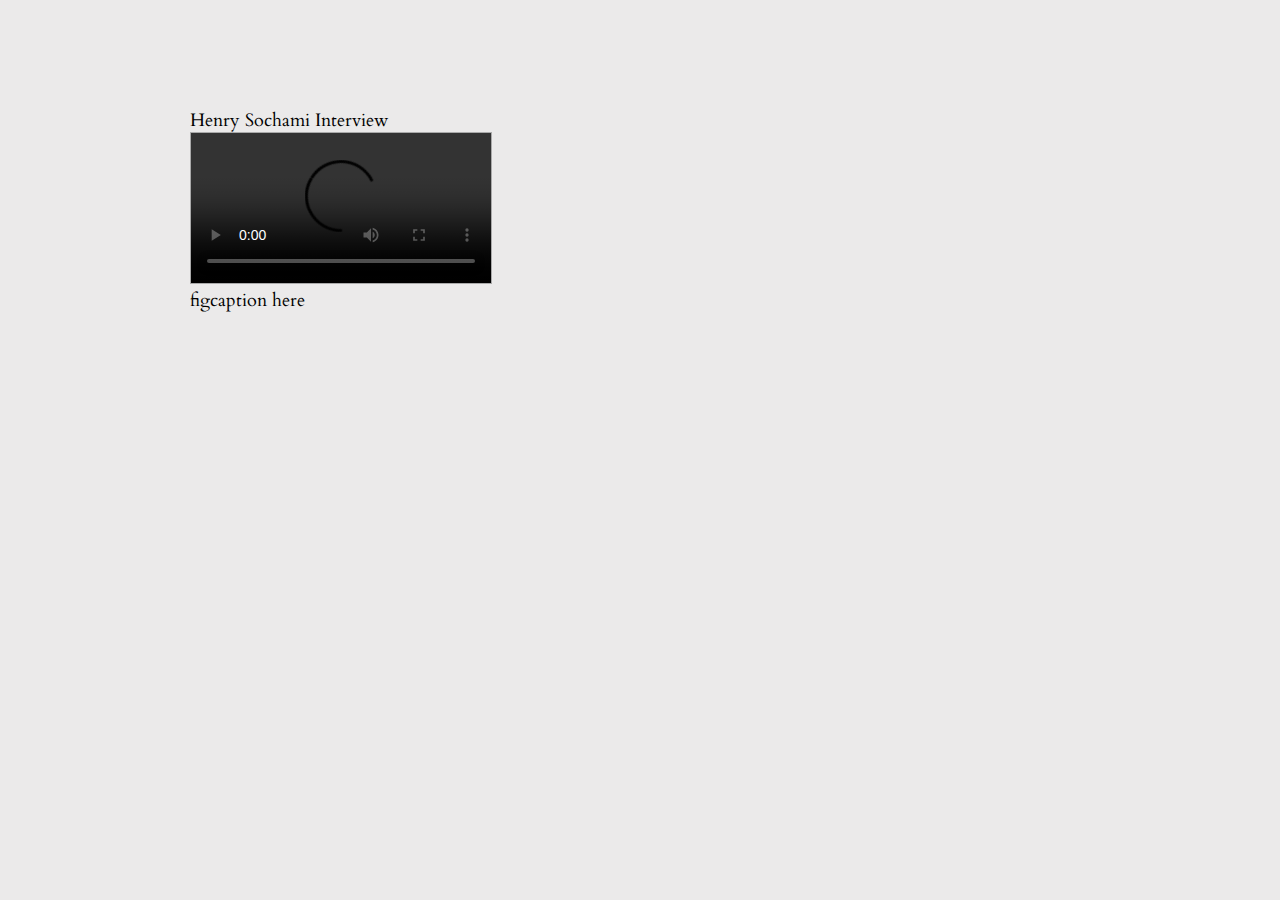
==== index.html @ 6abcd321 "fixed file structure and updated html file accordingly" ====
<!DOCTYPE html>
<html lang="en">
<head>
  <title>Voices of the Holocaust</title>
  <meta charset ="utf-8" />
  <meta name="viewport" content="width=device-width,initial-scale=1.0,shrink-to-fit=no" />
  <link rel="stylesheet" href="screen.css"/>
  <link href="https://fonts.googleapis.com/css?family=Montserrat" rel="stylesheet">
  <link href="https://fonts.googleapis.com/css?family=Cardo" rel="stylesheet">
  <script src="js/modernizr.js"></script>
  <!-- keep baseholdit link for future reference
  <link rel="stylesheet" href="https://basehold.it/22" /> -->
</head>
<body>
    <h1>Henry Sochami Interview</h1>
    <figure>
      <video id="video" controls preload="metadata">
        <source type="audio/mp3" src="audio/sochamiH_9-43A_SLP.mp3">
        <track label="Spanish" kind="subtitles" srclang="es" src="vtt/transcript.vtt">
        <track label="English" kind="subtitles" srclang="en" src="vtt/translation.vtt" default>
      </video>
      <figcaption>figcaption here</figcaption>
    </figure>
  </body>
  </html>
---- screen.css ----
/* http://meyerweb.com/eric/tools/css/reset/
   v2.0 | 20110126
   License: none (public domain)
*/

html, body, div, span, applet, object, iframe,
h1, h2, h3, h4, h5, h6, p, blockquote, pre,
a, abbr, acronym, address, big, cite, code,
del, dfn, em, img, ins, kbd, q, s, samp,
small, strike, strong, sub, sup, tt, var,
b, u, i, center,
dl, dt, dd, ol, ul, li,
fieldset, form, label, legend,
table, caption, tbody, tfoot, thead, tr, th, td,
article, aside, canvas, details, embed,
figure, figcaption, footer, header, hgroup,
menu, nav, output, ruby, section, summary,
time, mark, audio, video {
	margin: 0;
	padding: 0;
	border: 0;
	font-size: 100%;
	font: inherit;
	vertical-align: baseline;
}
/* HTML5 display-role reset for older browsers */
article, aside, details, figcaption, figure,
footer, header, hgroup, menu, nav, section {
	display: block;
}
body {
	line-height: 1;
}
ol, ul {
	list-style: none;
}
blockquote, q {
	quotes: none;
}
blockquote:before, blockquote:after,
q:before, q:after {
	content: '';
	content: none;
}

/* End Reset CSS */
/* Begin Site Styles */
/* Using modular scale http://www.modularscale.com/?18&px&1.667 */
html {
  font-size: 1.125em; /* 18 /16 = 1.25 */
	line-height: 1.22222em; /* 22 / 19 = 1.222... aka 122% */
  text-rendering: optimizeLegibility;
	-moz-text-size-adjust: 100%;
	-webkit-text-size-adjust: 100%;
	-ms-text-size-adjust: 100%;
	text-size-adjust: 100%;
	padding-top: 2.44444em; /* 44/ 18 = 2.44444 */
	padding-right: 1.22222em;
	padding-left: 1.22222em;
	font-family: 'Cardo', 'Bookman Oldstyle', serif;
	background-color: #EBEAEA; /* Light Gray */
}
body {
	line-height: 1.22222em; /* 22 / 19 = 1.222... aka 122% */
	padding-top: 3.666em; /* 66 / 18 = 3.666 */
  padding-right: 1.222em; /* 22 / 18 = 1.222 */
  padding-left: 1.222em; /* 22 / 18 = 1.222 */
  width: 90%;
  max-width: 900px;
  margin: 0 auto;
}

header {
	margin-bottom: 20px;
		}

figure {
	margin: 0
		}

video {
	border: 1px solid #aaa;
	object-fit: initial;
		}

::cue {
	font-size: 20px;
		}
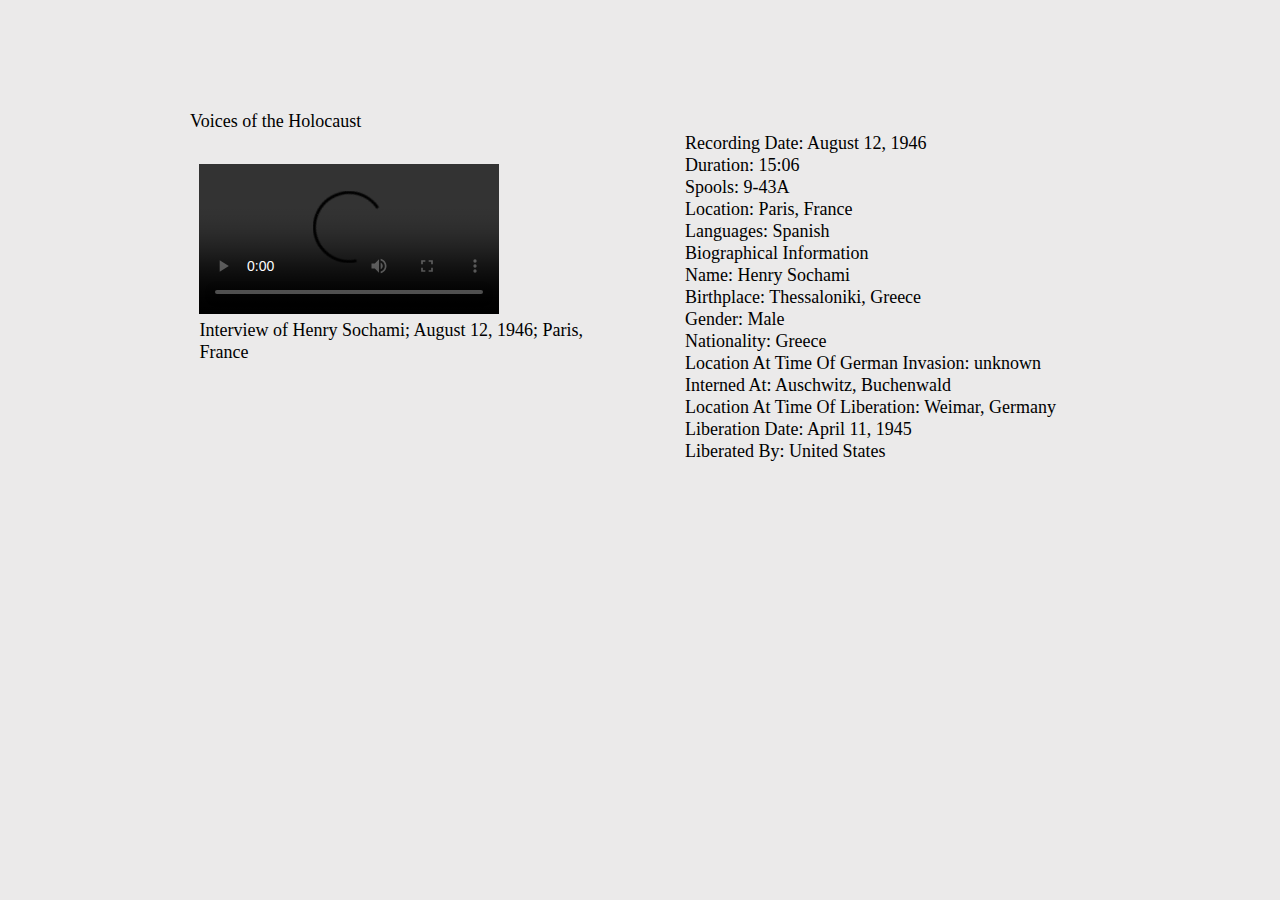
==== commit 9694fbfd: "updated css to include two columns and added biographical content from voices site to html" ====
--- a/index.html
+++ b/index.html
@@ -2,6 +2,7 @@
 <html lang="en">
 <head>
   <title>Voices of the Holocaust</title>
+
   <meta charset ="utf-8" />
   <meta name="viewport" content="width=device-width,initial-scale=1.0,shrink-to-fit=no" />
   <link rel="stylesheet" href="screen.css"/>
@@ -12,14 +13,96 @@
   <link rel="stylesheet" href="https://basehold.it/22" /> -->
 </head>
 <body>
-    <h1>Henry Sochami Interview</h1>
-    <figure>
-      <video id="video" controls preload="metadata">
-        <source type="audio/mp3" src="audio/sochamiH_9-43A_SLP.mp3">
-        <track label="Spanish" kind="subtitles" srclang="es" src="vtt/transcript.vtt">
-        <track label="English" kind="subtitles" srclang="en" src="vtt/translation.vtt" default>
-      </video>
-      <figcaption>figcaption here</figcaption>
-    </figure>
+<h1>Voices of the Holocaust</h1>
+<main id="content">
+  <figure id="primary">
+    <video id="video" controls preload="metadata">
+      <source type="audio/mp3" src="audio/sochamiH_9-43A_SLP.mp3">
+      <track label="Spanish" kind="subtitles" srclang="es" src="vtt/transcript.vtt">
+      <track label="English" kind="subtitles" srclang="en" src="vtt/translation.vtt" default>
+    </video>
+    <figcaption>Interview of Henry Sochami; August 12, 1946; Paris, France</figcaption>
+  </figure>
+      <aside id="supporting">
+        <ul>
+    <li>
+        Recording Date:
+        <span class="recording_date">August 12, 1946</span>
+    </li>
+    <li>
+        Duration:
+        <span class="duration">15:06</span>
+    </li>
+    <li>
+        Spools:
+        <span class="spools">9-43A</span>
+    </li>
+    <li>
+        Location:
+        <span class="location">Paris, France</span>
+    </li>
+    <li>
+        Languages:
+        <span class="languages">Spanish</span>
+    </li>
+</ul>
+<h3>Biographical Information</h3>
+<ul class="bio">
+    <li>
+        Name:
+        <span class="name">
+            Henry Sochami
+        </span>
+    </li>
+    <li>
+        Birthplace:
+        <span class="birthplace">
+            Thessaloniki, Greece
+        </span>
+    </li>
+    <li>
+        Gender:
+        <span class="gender">
+            Male
+        </span>
+    </li>
+    <li>
+        Nationality:
+        <span class="nationality">
+            Greece
+        </span>
+    </li>
+    <li>
+        Location At Time Of German Invasion:
+        <span class="location_at_time_of_german_invasion">
+            unknown
+        </span>
+    </li>
+    <li>
+        Interned At:
+        <span class="interned_at">
+            Auschwitz, Buchenwald
+        </span>
+    </li>
+    <li>
+        Location At Time Of Liberation:
+        <span class="location_at_time_of_liberation">
+            Weimar, Germany
+        </span>
+    </li>
+    <li>
+        Liberation Date:
+        <span class="liberation_date">
+            April 11, 1945
+        </span>
+    </li>
+    <li>
+        Liberated By:
+        <span class="liberated_by">
+            United States
+        </span>
+    </li>
+</ul>
+</aside>
   </body>
   </html>
--- a/screen.css
+++ b/screen.css
@@ -57,7 +57,6 @@
 	padding-top: 2.44444em; /* 44/ 18 = 2.44444 */
 	padding-right: 1.22222em;
 	padding-left: 1.22222em;
-	font-family: 'Cardo', 'Bookman Oldstyle', serif;
 	background-color: #EBEAEA; /* Light Gray */
 }
 body {
@@ -75,14 +74,24 @@
 		}
 
 figure {
-	margin: 0
+	max-width:64rem;
+	width:100%;
+	max-height:30.875rem;
+	height:100%;
+	margin:1.25rem auto;
+	padding:1.051%;
+}
+
+#primary {
+	width: 45%;
+	float: left;
+	margin-right: 2.0348837%;
+}
+#supporting {
+	width: 45%;
+	margin-left: 2.0348837%;
+	float: right;
+}
+::cue {
+	font-size: .7em /* 1.125em; 18 /16 = 1.25 */
 		}
-
-video {
-	border: 1px solid #aaa;
-	object-fit: initial;
-		}
-
-::cue {
-	font-size: 20px;
-		}
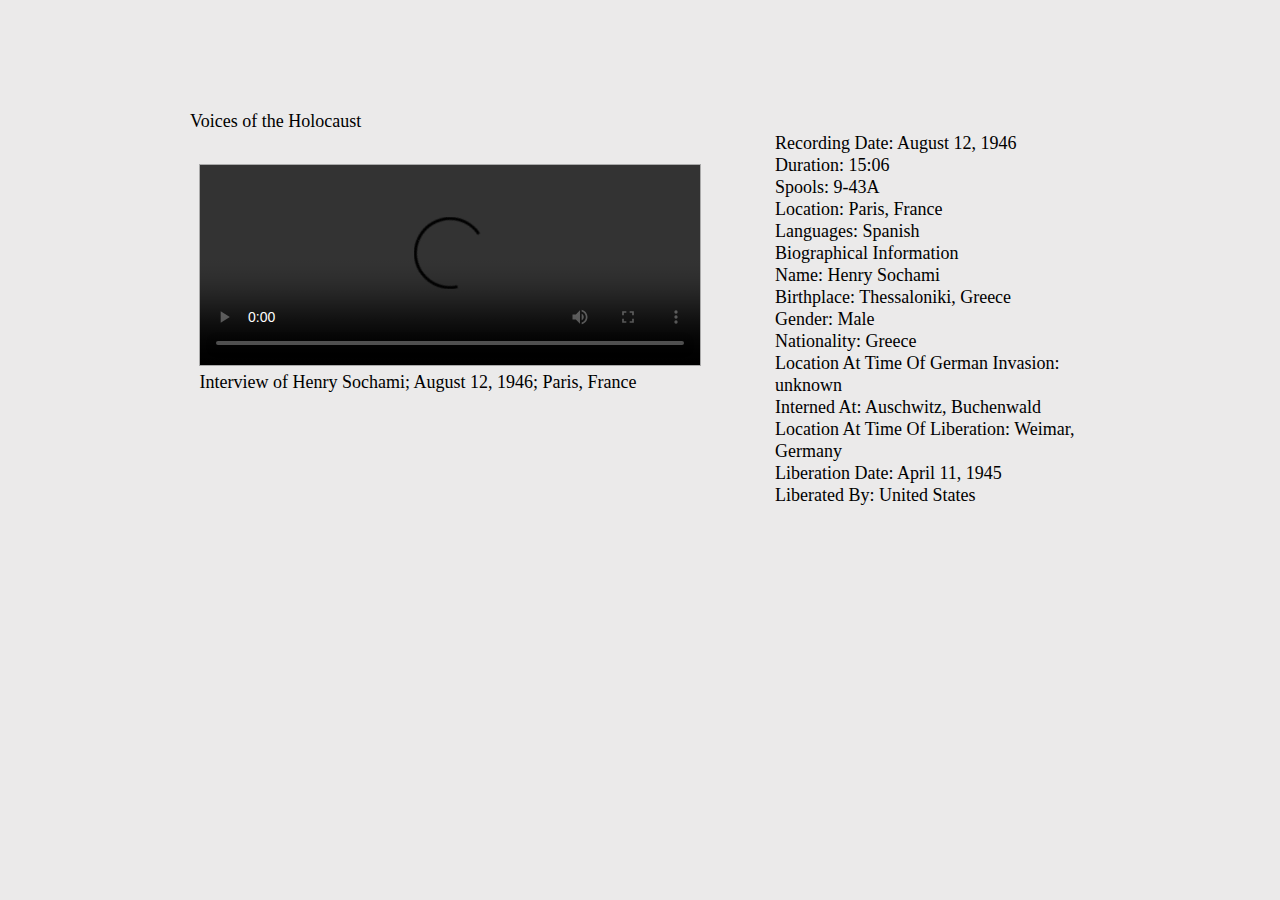
==== commit e5c000ef: "Fixed typos in vtt files. Added video to pseudo element in an attemt to change chrome font size in v" ====
--- a/index.html
+++ b/index.html
@@ -16,7 +16,7 @@
 <h1>Voices of the Holocaust</h1>
 <main id="content">
   <figure id="primary">
-    <video id="video" controls preload="metadata">
+    <video id="video" controls preload="metadata", controls width="500" height="200">
       <source type="audio/mp3" src="audio/sochamiH_9-43A_SLP.mp3">
       <track label="Spanish" kind="subtitles" srclang="es" src="vtt/transcript.vtt">
       <track label="English" kind="subtitles" srclang="en" src="vtt/translation.vtt" default>
--- a/screen.css
+++ b/screen.css
@@ -16,31 +16,31 @@
 figure, figcaption, footer, header, hgroup,
 menu, nav, output, ruby, section, summary,
 time, mark, audio, video {
-	margin: 0;
-	padding: 0;
-	border: 0;
-	font-size: 100%;
-	font: inherit;
-	vertical-align: baseline;
+  margin: 0;
+  padding: 0;
+  border: 0;
+  font-size: 100%;
+  font: inherit;
+  vertical-align: baseline;
 }
 /* HTML5 display-role reset for older browsers */
 article, aside, details, figcaption, figure,
 footer, header, hgroup, menu, nav, section {
-	display: block;
+  display: block;
 }
 body {
-	line-height: 1;
+  line-height: 1;
 }
 ol, ul {
-	list-style: none;
+  list-style: none;
 }
 blockquote, q {
-	quotes: none;
+  quotes: none;
 }
 blockquote:before, blockquote:after,
 q:before, q:after {
-	content: '';
-	content: none;
+  content: '';
+  content: none;
 }
 
 /* End Reset CSS */
@@ -48,50 +48,51 @@
 /* Using modular scale http://www.modularscale.com/?18&px&1.667 */
 html {
   font-size: 1.125em; /* 18 /16 = 1.25 */
-	line-height: 1.22222em; /* 22 / 19 = 1.222... aka 122% */
+  line-height: 1.22222em; /* 22 / 19 = 1.222... aka 122% */
   text-rendering: optimizeLegibility;
-	-moz-text-size-adjust: 100%;
-	-webkit-text-size-adjust: 100%;
-	-ms-text-size-adjust: 100%;
-	text-size-adjust: 100%;
-	padding-top: 2.44444em; /* 44/ 18 = 2.44444 */
-	padding-right: 1.22222em;
-	padding-left: 1.22222em;
-	background-color: #EBEAEA; /* Light Gray */
+  -moz-text-size-adjust: 100%;
+  -webkit-text-size-adjust: 100%;
+  -ms-text-size-adjust: 100%;
+  text-size-adjust: 100%;
+  padding-top: 2.44444em; /* 44/ 18 = 2.44444 */
+  padding-right: 1.22222em;
+  padding-left: 1.22222em;
+  background-color: #EBEAEA; /* Light Gray */
 }
 body {
-	line-height: 1.22222em; /* 22 / 19 = 1.222... aka 122% */
-	padding-top: 3.666em; /* 66 / 18 = 3.666 */
+  line-height: 1.22222em; /* 22 / 19 = 1.222... aka 122% */
+  padding-top: 3.666em; /* 66 / 18 = 3.666 */
   padding-right: 1.222em; /* 22 / 18 = 1.222 */
   padding-left: 1.222em; /* 22 / 18 = 1.222 */
   width: 90%;
   max-width: 900px;
   margin: 0 auto;
 }
-
 header {
-	margin-bottom: 20px;
-		}
-
+  margin-bottom: 20px;
+  }
 figure {
-	max-width:64rem;
-	width:100%;
-	max-height:30.875rem;
-	height:100%;
-	margin:1.25rem auto;
-	padding:1.051%;
+  max-width:64rem;
+  width:100%;
+  max-height:30.875rem;
+  height:100%;
+  margin:1.25rem auto;
+  padding:1.051%;
 }
-
 #primary {
-	width: 45%;
-	float: left;
-	margin-right: 2.0348837%;
+  width: 55%;
+  float: left;
+  margin-right: 2.0348837%;
 }
 #supporting {
-	width: 45%;
-	margin-left: 2.0348837%;
-	float: right;
+  width: 35%;
+  margin-left: 2.0348837%;
+  float: right;
 }
-::cue {
-	font-size: .7em /* 1.125em; 18 /16 = 1.25 */
-		}
+video {
+   border: 1px solid #aaa;
+   object-fit: initial;
+}
+video::cue {
+  font-size: .7em
+  }
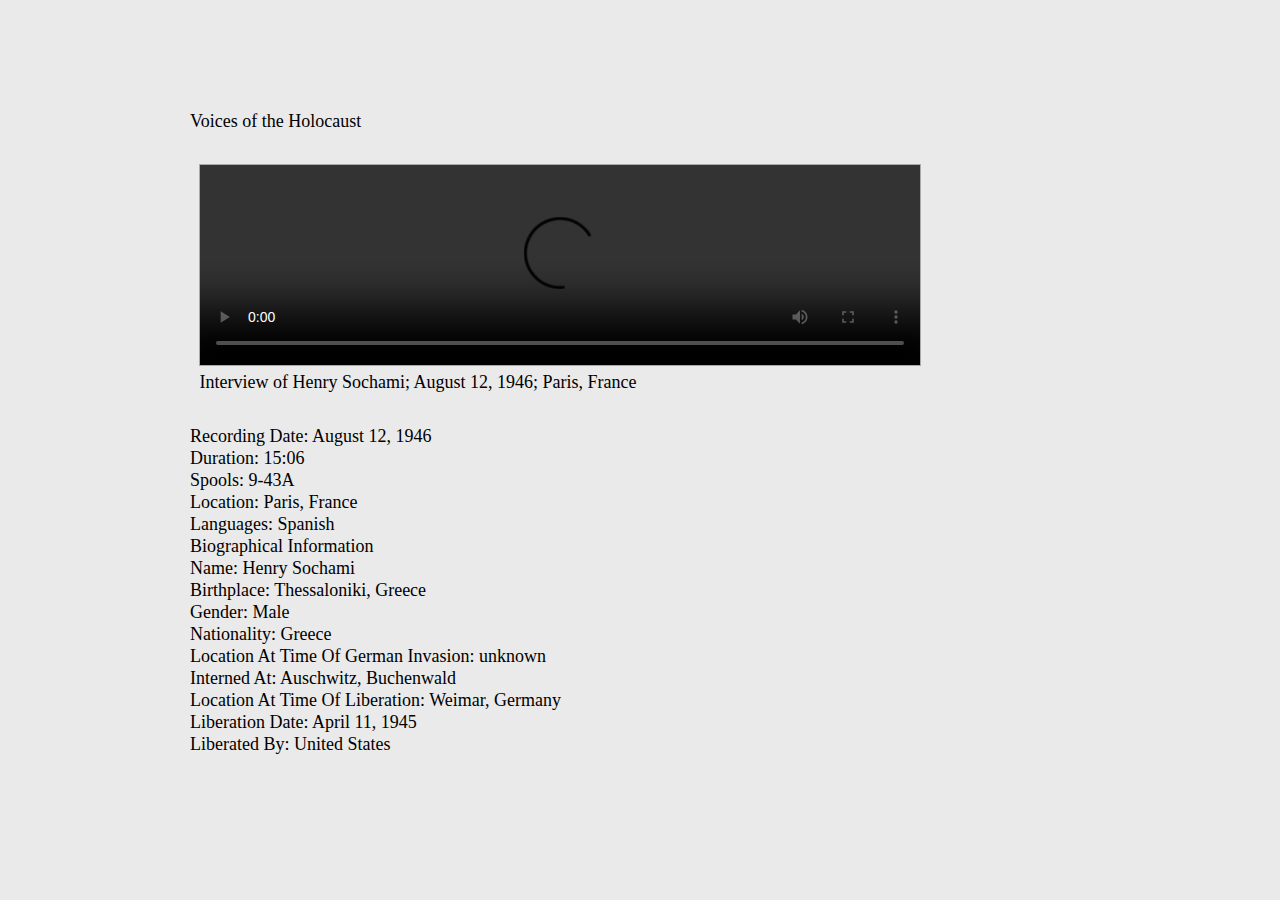
==== commit fa3ccf67: "changed css to make video container more responsive" ====
--- a/index.html
+++ b/index.html
@@ -16,10 +16,10 @@
 <h1>Voices of the Holocaust</h1>
 <main id="content">
   <figure id="primary">
-    <video id="video" controls preload="metadata", controls width="500" height="200">
+    <video id="video" controls preload="metadata", height="200">
       <source type="audio/mp3" src="audio/sochamiH_9-43A_SLP.mp3">
       <track label="Spanish" kind="subtitles" srclang="es" src="vtt/transcript.vtt">
-      <track label="English" kind="subtitles" srclang="en" src="vtt/translation.vtt" default>
+      <track label="English" kind="subtitles" srclang="en" src="vtt/translation0.vtt" default>
     </video>
     <figcaption>Interview of Henry Sochami; August 12, 1946; Paris, France</figcaption>
   </figure>
--- a/screen.css
+++ b/screen.css
@@ -79,20 +79,19 @@
   margin:1.25rem auto;
   padding:1.051%;
 }
-#primary {
-  width: 55%;
-  float: left;
-  margin-right: 2.0348837%;
+
+video {
+  width: 80%    !important;
+  border: 1px solid #aaa;
+  object-fit: initial;
 }
-#supporting {
-  width: 35%;
-  margin-left: 2.0348837%;
-  float: right;
-}
-video {
-   border: 1px solid #aaa;
-   object-fit: initial;
-}
-video::cue {
-  font-size: .7em
+
+  video::cue {
+  font-size: 15px;
+  background: none;
+  color: black;
+  font-family: georgia;
   }
+
+  video::cue(v[voice="Boder"]) {
+    color:red;
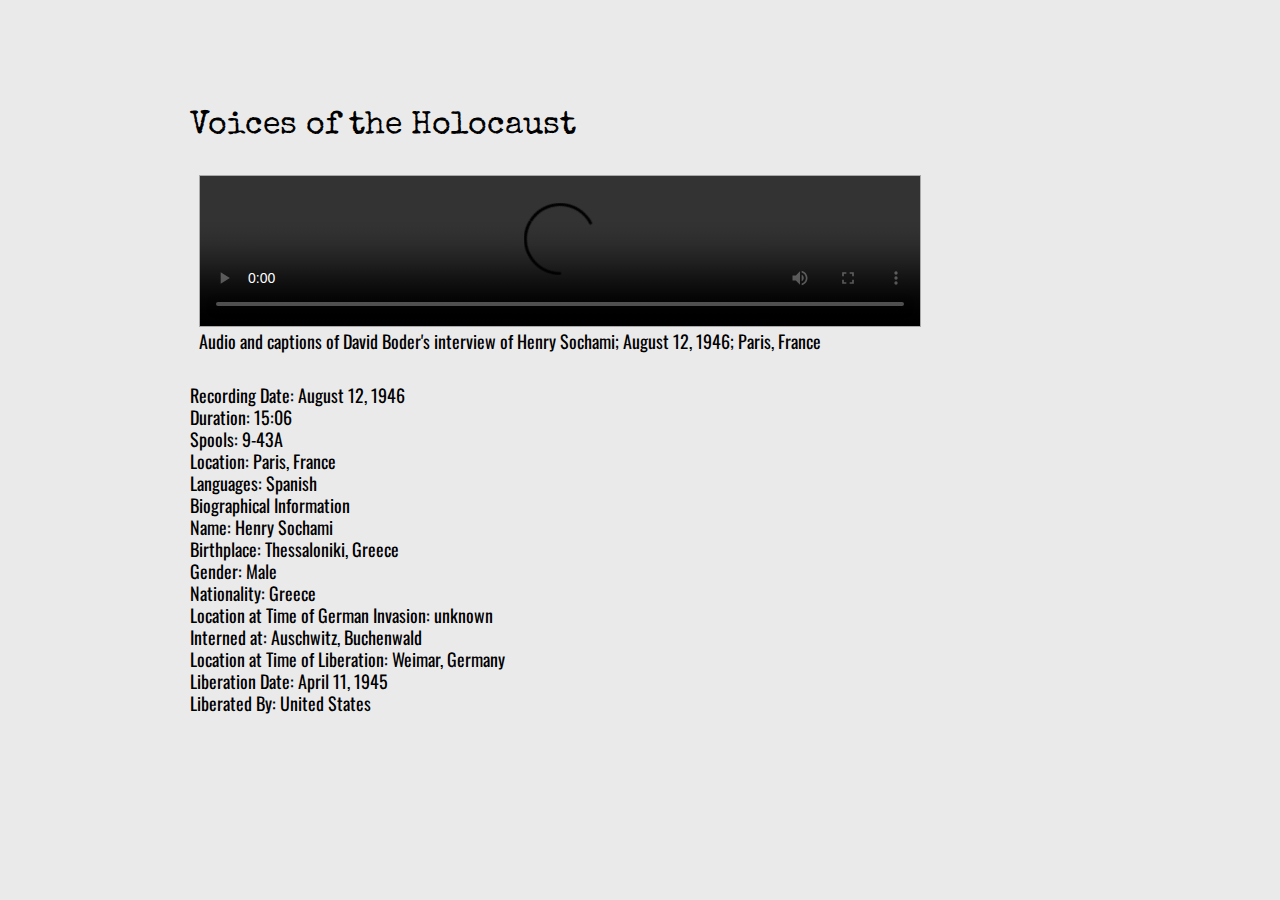
==== commit ac822fc6: "edited vtt files to seperate out long sentences, fixed errors in html" ====
--- a/index.html
+++ b/index.html
@@ -6,8 +6,8 @@
   <meta charset ="utf-8" />
   <meta name="viewport" content="width=device-width,initial-scale=1.0,shrink-to-fit=no" />
   <link rel="stylesheet" href="screen.css"/>
-  <link href="https://fonts.googleapis.com/css?family=Montserrat" rel="stylesheet">
-  <link href="https://fonts.googleapis.com/css?family=Cardo" rel="stylesheet">
+  <link href="https://fonts.googleapis.com/css?family=Special+Elite" rel="stylesheet">
+  <link href="https://fonts.googleapis.com/css?family=Oswald" rel="stylesheet">
   <script src="js/modernizr.js"></script>
   <!-- keep baseholdit link for future reference
   <link rel="stylesheet" href="https://basehold.it/22" /> -->
@@ -16,12 +16,12 @@
 <h1>Voices of the Holocaust</h1>
 <main id="content">
   <figure id="primary">
-    <video id="video" controls preload="metadata", height="200">
+    <video id="video" controls preload="metadata" height="200">
       <source type="audio/mp3" src="audio/sochamiH_9-43A_SLP.mp3">
       <track label="Spanish" kind="subtitles" srclang="es" src="vtt/transcript.vtt">
-      <track label="English" kind="subtitles" srclang="en" src="vtt/translation0.vtt" default>
+      <track label="English" kind="subtitles" srclang="en" src="vtt/translation.vtt" default>
     </video>
-    <figcaption>Interview of Henry Sochami; August 12, 1946; Paris, France</figcaption>
+    <figcaption>Audio and captions of David Boder's interview of Henry Sochami; August 12, 1946; Paris, France</figcaption>
   </figure>
       <aside id="supporting">
         <ul>
@@ -73,19 +73,19 @@
         </span>
     </li>
     <li>
-        Location At Time Of German Invasion:
+        Location at Time of German Invasion:
         <span class="location_at_time_of_german_invasion">
             unknown
         </span>
     </li>
     <li>
-        Interned At:
+        Interned at:
         <span class="interned_at">
             Auschwitz, Buchenwald
         </span>
     </li>
     <li>
-        Location At Time Of Liberation:
+        Location at Time of Liberation:
         <span class="location_at_time_of_liberation">
             Weimar, Germany
         </span>
@@ -104,5 +104,6 @@
     </li>
 </ul>
 </aside>
+</main>
   </body>
   </html>
--- a/screen.css
+++ b/screen.css
@@ -57,6 +57,7 @@
   padding-top: 2.44444em; /* 44/ 18 = 2.44444 */
   padding-right: 1.22222em;
   padding-left: 1.22222em;
+  font-family: "Oswald", helvetica, arial, sans-serif;
   background-color: #EBEAEA; /* Light Gray */
 }
 body {
@@ -67,6 +68,11 @@
   width: 90%;
   max-width: 900px;
   margin: 0 auto;
+}
+h1 {
+  font-size: 1.777em; /* 31.984 px/ 18px = 1.777*/
+	line-height: 1.0318em; /* 33px / 31.984 = 1.0318em */
+  font-family: 'Special Elite', cursive;
 }
 header {
   margin-bottom: 20px;
@@ -82,16 +88,18 @@
 
 video {
   width: 80%    !important;
+  height: auto   !important;
   border: 1px solid #aaa;
   object-fit: initial;
 }
 
-  video::cue {
+video::cue {
   font-size: 15px;
   background: none;
   color: black;
-  font-family: georgia;
+  font-family: "Oswald", helvetica, arial, sans-serif;
   }
 
-  video::cue(v[voice="Boder"]) {
-    color:red;
+video::cue(v[voice="Boder"]) {
+  color:red;
+}
